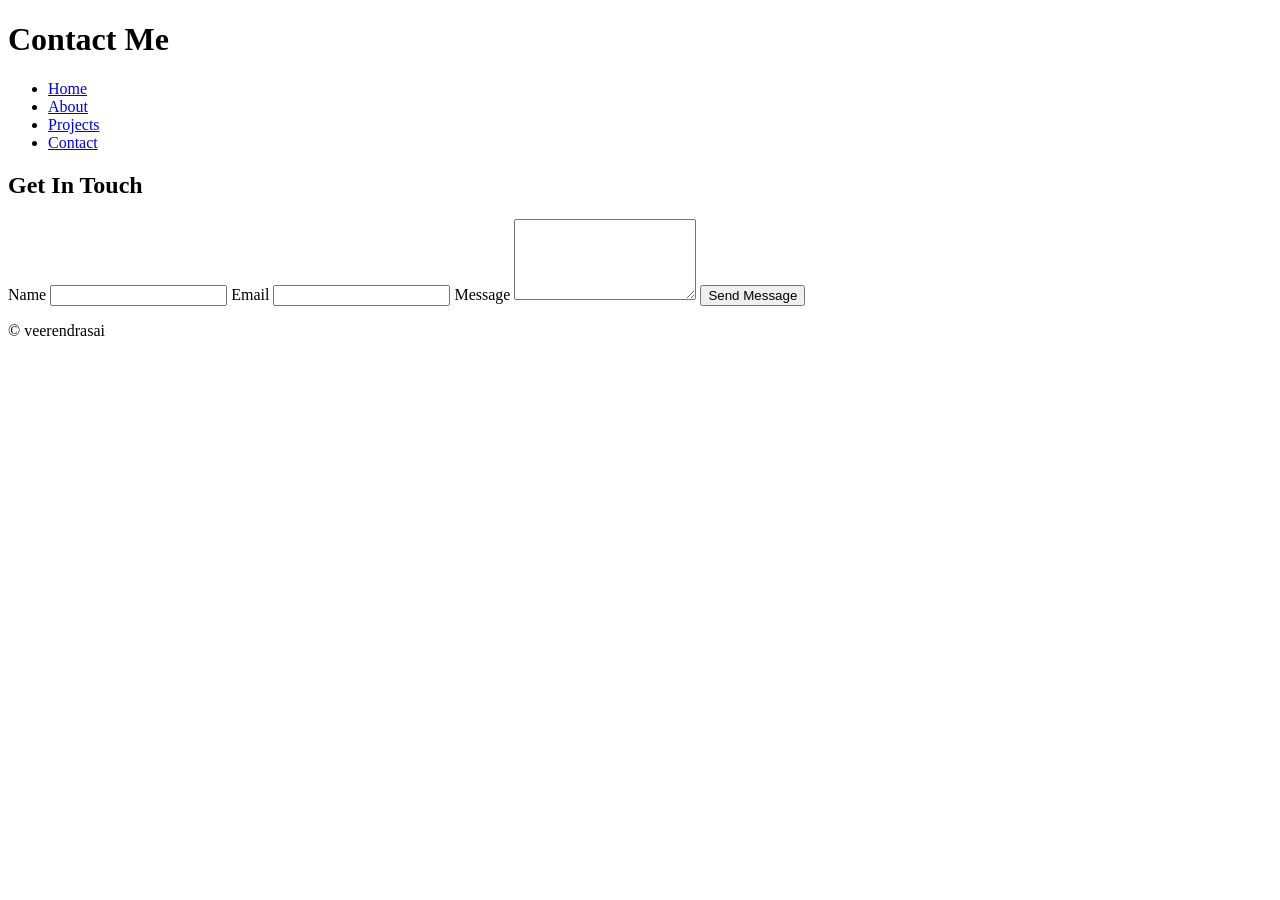
==== contact.html @ 1008963c "Initial portfolio-website" ====
<!DOCTYPE html>
<html lang="en">
<head>
<meta charset="UTF-8">
<meta name="viewport" content="width=device-width, initial-scale=1.0">

<title>Contact</title>
<meta name="description" content="Contact me">

</head>

<body>

<header>

<h1>Contact Me</h1>

<nav aria-label="Main Navigation">
<ul>
<li><a href="index.html">Home</a></li>
<li><a href="about.html">About</a></li>
<li><a href="projects.html">Projects</a></li>
<li><a href="contact.html">Contact</a></li>
</ul>
</nav>

</header>

<main>

<section>

<h2>Get In Touch</h2>

<form aria-label="Contact Form">

<label for="name">Name</label>
<input
type="text"
id="name"
name="name"
required>

<label for="email">Email</label>
<input
type="email"
id="email"
name="email"
required>

<label for="message">Message</label>
<textarea
id="message"
name="message"
rows="5"
required></textarea>

<button type="submit">Send Message</button>

</form>

</section>

</main>

<footer>
<p>&copy; veerendrasai</p>
</footer>

</body>
</html>
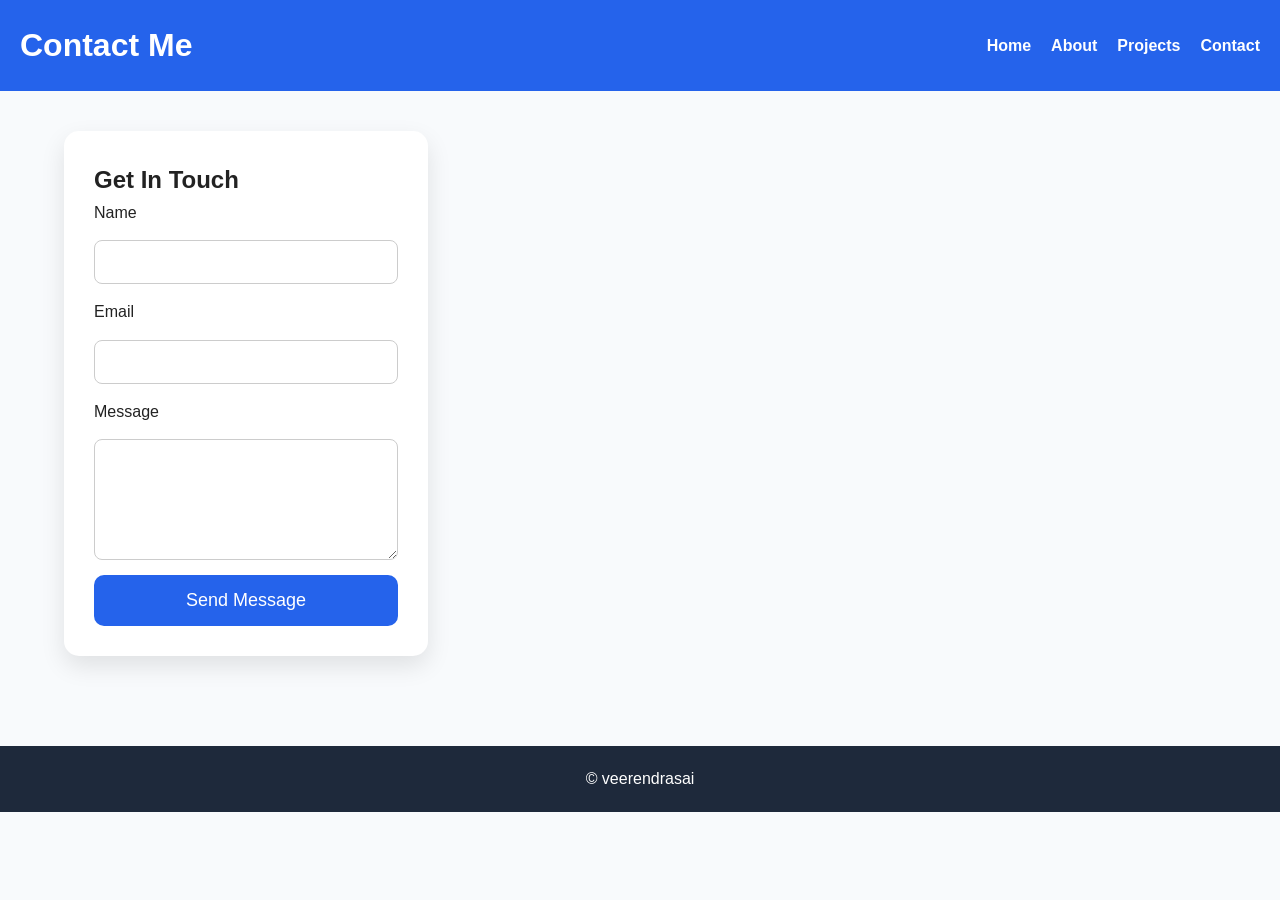
==== commit bca7cea8: "JavaScript Logic & State Management - To-Do List App" ====
--- a/contact.html
+++ b/contact.html
@@ -6,6 +6,7 @@
 
 <title>Contact</title>
 <meta name="description" content="Contact me">
+<link rel="stylesheet" href="style.css">
 
 </head>
 
--- a/style.css
+++ b/style.css
@@ -0,0 +1,197 @@
+:root{
+    --primary:#2563eb;
+    --secondary:#1e293b;
+    --background:#f8fafc;
+    --card:#ffffff;
+    --text:#222;
+    --shadow:0 10px 25px rgba(0,0,0,.1);
+    --radius:15px;
+}
+
+@media (prefers-color-scheme: dark){
+
+:root{
+    --background:#111827;
+    --card:#1f2937;
+    --text:#f5f5f5;
+    --secondary:#0f172a;
+}
+
+}
+
+*{
+margin:0;
+padding:0;
+box-sizing:border-box;
+}
+
+body{
+font-family:Segoe UI,sans-serif;
+background:var(--background);
+color:var(--text);
+line-height:1.6;
+}
+
+/* Header */
+
+header{
+background:var(--primary);
+padding:20px;
+display:flex;
+justify-content:space-between;
+align-items:center;
+flex-wrap:wrap;
+}
+
+header h1{
+color:white;
+}
+
+/* Navigation */
+
+nav ul{
+display:flex;
+gap:20px;
+list-style:none;
+}
+
+nav a{
+color:white;
+text-decoration:none;
+font-weight:bold;
+transition:.3s;
+}
+
+nav a:hover{
+color:#ffd700;
+}
+
+/* Main Grid */
+
+main{
+width:90%;
+margin:auto;
+padding:40px 0;
+
+display:grid;
+grid-template-columns:repeat(auto-fit,minmax(320px,1fr));
+gap:30px;
+}
+
+/* Cards */
+
+section{
+background:var(--card);
+padding:30px;
+border-radius:var(--radius);
+box-shadow:var(--shadow);
+transition:.3s;
+}
+
+section:hover{
+transform:translateY(-8px);
+}
+
+article{
+margin-top:20px;
+padding:20px;
+background:#eef4ff;
+border-left:5px solid var(--primary);
+border-radius:10px;
+}
+
+/* Contact Form */
+
+form{
+display:flex;
+flex-direction:column;
+gap:15px;
+}
+
+input,
+textarea{
+padding:12px;
+border-radius:8px;
+border:1px solid #ccc;
+font-size:16px;
+}
+
+input:focus,
+textarea:focus{
+outline:none;
+border:2px solid var(--primary);
+}
+
+/* Button */
+
+button{
+padding:15px;
+background:var(--primary);
+color:white;
+font-size:18px;
+border:none;
+border-radius:10px;
+cursor:pointer;
+transition:.3s;
+}
+
+button:hover{
+background:#0f52d8;
+transform:scale(1.03);
+}
+
+/* Footer */
+
+footer{
+background:var(--secondary);
+color:white;
+text-align:center;
+padding:20px;
+margin-top:50px;
+}
+
+/* Responsive */
+
+@media(max-width:768px){
+
+header{
+flex-direction:column;
+}
+
+nav ul{
+flex-direction:column;
+text-align:center;
+margin-top:15px;
+}
+
+main{
+grid-template-columns:1fr;
+}
+
+}
+
+@media(min-width:769px){
+
+main{
+grid-template-columns:repeat(2,1fr);
+}
+
+}
+
+@media(min-width:1100px){
+
+main{
+grid-template-columns:repeat(3,1fr);
+}
+
+}
+
+img{
+max-width:100%;
+display:block;
+border-radius:10px;
+}
+
+html{
+scroll-behavior:smooth;
+}
